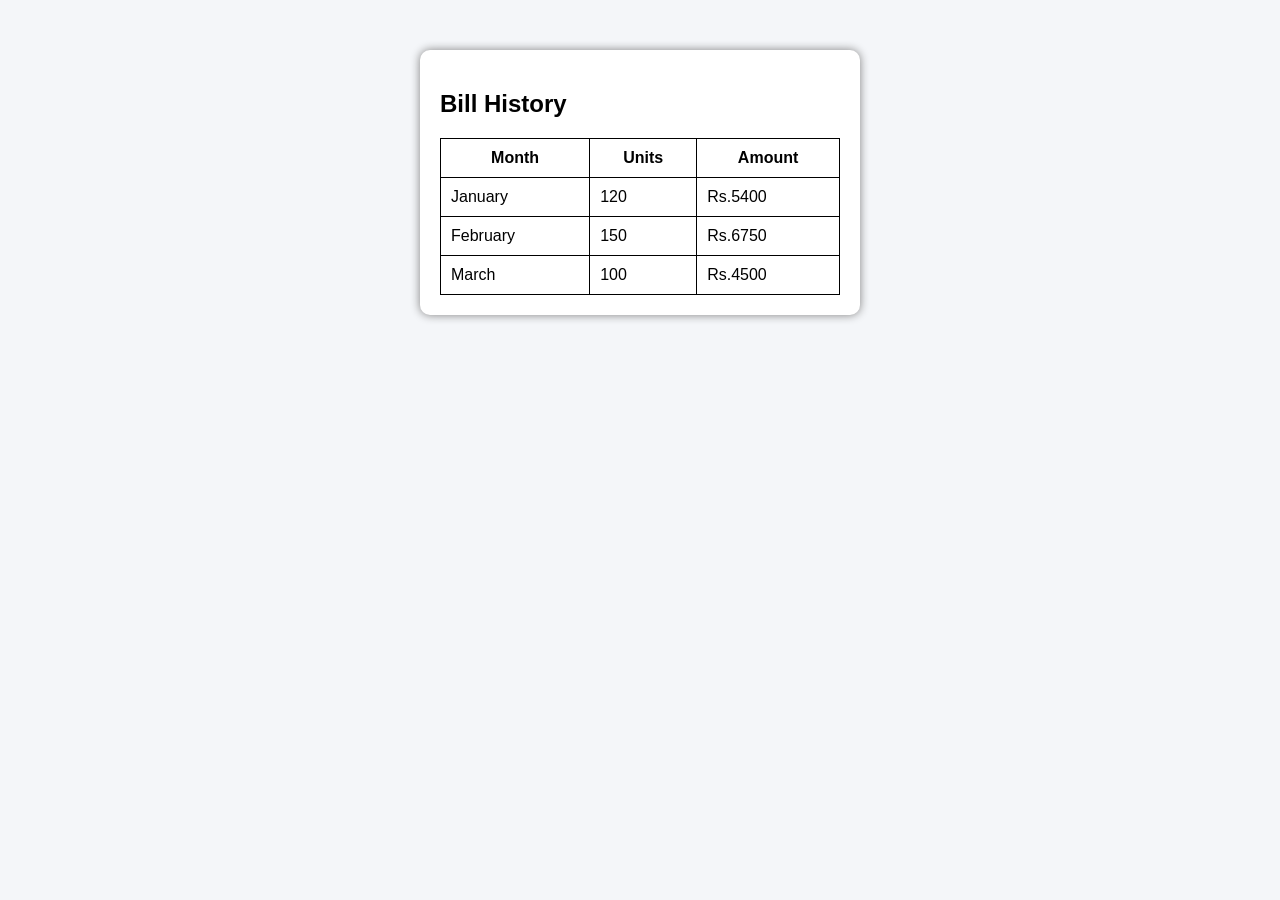
==== history.html @ 0a4d8ce9 "Add files via upload" ====
<!DOCTYPE html>
<html>
<head>
<title>Bill History</title>
<link rel="stylesheet" href="style.css">
</head>
<body>

<div class="container">
<h2>Bill History</h2>

<table>
<tr>
<th>Month</th>
<th>Units</th>
<th>Amount</th>
</tr>

<tr>
<td>January</td>
<td>120</td>
<td>Rs.5400</td>
</tr>

<tr>
<td>February</td>
<td>150</td>
<td>Rs.6750</td>
</tr>

<tr>
<td>March</td>
<td>100</td>
<td>Rs.4500</td>
</tr>
</table>

</div>

</body>
</html>
---- style.css ----
body{
font-family:Arial;
background:#f4f6f9;
margin:0;
padding:0;
}

.container{
width:400px;
margin:50px auto;
background:white;
padding:20px;
border-radius:10px;
box-shadow:0 0 10px gray;
}

input,button{
width:100%;
padding:10px;
margin:10px 0;
}

button{
background:#007bff;
color:white;
border:none;
cursor:pointer;
}

table{
width:100%;
border-collapse:collapse;
}

table,th,td{
border:1px solid black;
padding:10px;
}
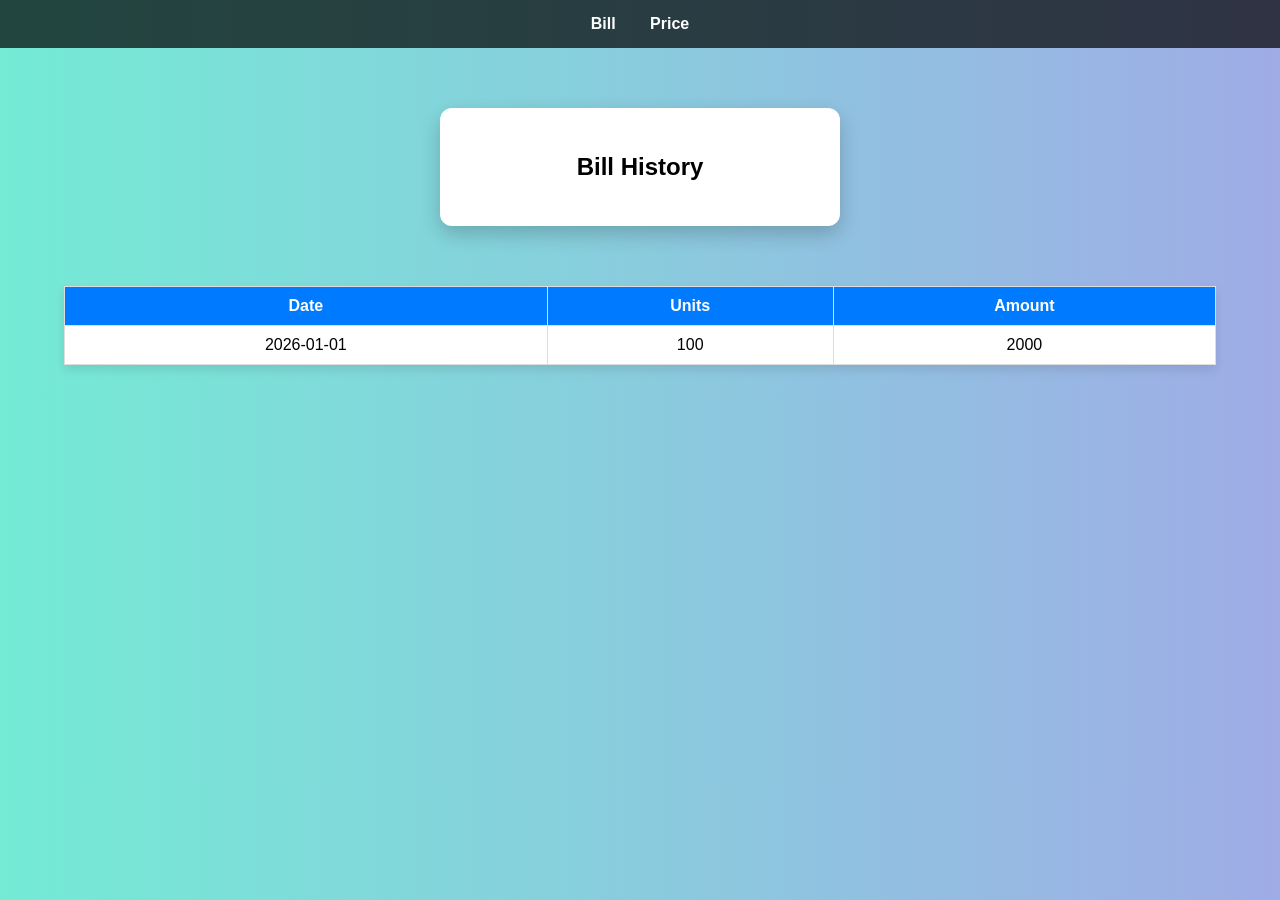
==== commit 89ab09e7: "Add files via upload" ====
--- a/history.html
+++ b/history.html
@@ -1,41 +1,32 @@
 <!DOCTYPE html>
 <html>
 <head>
-<title>Bill History</title>
-<link rel="stylesheet" href="style.css">
+    <title>History</title>
+    <link rel="stylesheet" href="style.css">
 </head>
 <body>
 
+<nav>
+    <a href="bill.html">Bill</a>
+    <a href="price.html">Price</a>
+</nav>
+
 <div class="container">
-<h2>Bill History</h2>
+    <h2>Bill History</h2>
+</div>
 
 <table>
-<tr>
-<th>Month</th>
-<th>Units</th>
-<th>Amount</th>
-</tr>
-
-<tr>
-<td>January</td>
-<td>120</td>
-<td>Rs.5400</td>
-</tr>
-
-<tr>
-<td>February</td>
-<td>150</td>
-<td>Rs.6750</td>
-</tr>
-
-<tr>
-<td>March</td>
-<td>100</td>
-<td>Rs.4500</td>
-</tr>
+    <tr>
+        <th>Date</th>
+        <th>Units</th>
+        <th>Amount</th>
+    </tr>
+    <tr>
+        <td>2026-01-01</td>
+        <td>100</td>
+        <td>2000</td>
+    </tr>
 </table>
-
-</div>
 
 </body>
 </html>
--- a/style.css
+++ b/style.css
@@ -1,38 +1,85 @@
-body{
-font-family:Arial;
-background:#f4f6f9;
-margin:0;
-padding:0;
+body {
+    font-family: Arial, sans-serif;
+    margin: 0;
+    background: linear-gradient(to right, #74ebd5, #9face6);
 }
 
-.container{
-width:400px;
-margin:50px auto;
-background:white;
-padding:20px;
-border-radius:10px;
-box-shadow:0 0 10px gray;
+/* Navbar */
+nav {
+    background: rgba(0,0,0,0.7);
+    padding: 15px;
+    text-align: center;
 }
 
-input,button{
-width:100%;
-padding:10px;
-margin:10px 0;
+nav a {
+    color: white;
+    margin: 15px;
+    text-decoration: none;
+    font-weight: bold;
 }
 
-button{
-background:#007bff;
-color:white;
-border:none;
-cursor:pointer;
+nav a:hover {
+    text-decoration: underline;
 }
 
-table{
-width:100%;
-border-collapse:collapse;
+/* Card container */
+.container {
+    width: 350px;
+    margin: 60px auto;
+    background: white;
+    padding: 25px;
+    border-radius: 12px;
+    text-align: center;
+    box-shadow: 0 8px 20px rgba(0,0,0,0.2);
 }
 
-table,th,td{
-border:1px solid black;
-padding:10px;
+/* Headings */
+h2 {
+    margin-bottom: 20px;
+}
+
+/* Inputs */
+input {
+    width: 95%;
+    padding: 12px;
+    margin: 10px 0;
+    border-radius: 6px;
+    border: 1px solid #ccc;
+}
+
+/* Buttons */
+button {
+    width: 100%;
+    padding: 12px;
+    background: #007bff;
+    color: white;
+    border: none;
+    border-radius: 6px;
+    cursor: pointer;
+    transition: 0.3s;
+}
+
+button:hover {
+    background: #0056b3;
+    transform: scale(1.05);
+}
+
+/* Table */
+table {
+    width: 90%;
+    margin: 30px auto;
+    border-collapse: collapse;
+    background: white;
+    box-shadow: 0 5px 10px rgba(0,0,0,0.1);
+}
+
+th {
+    background: #007bff;
+    color: white;
+}
+
+th, td {
+    padding: 10px;
+    text-align: center;
+    border: 1px solid #ddd;
 }
